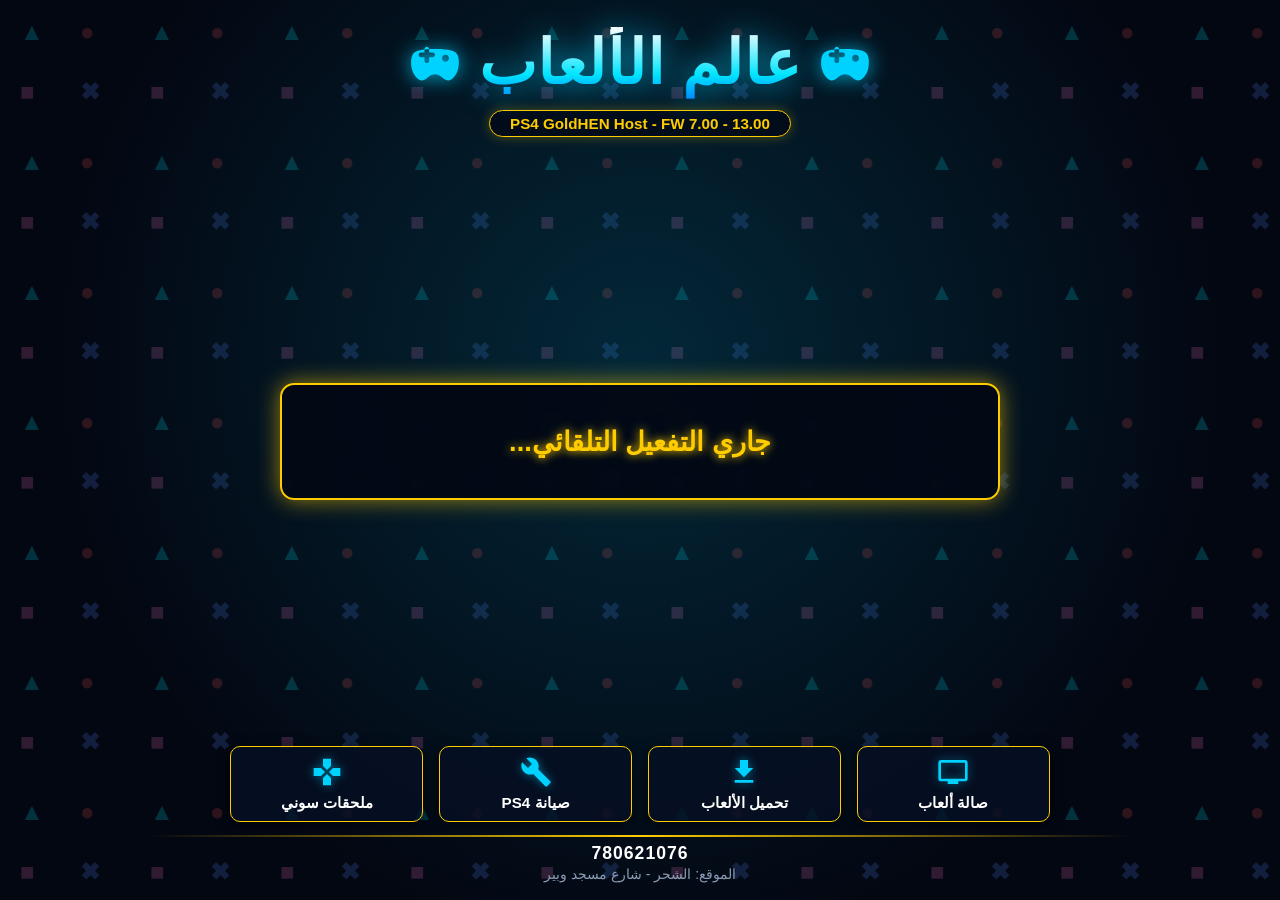
==== g2all/index.html @ c387868a "Update index.html" ====
<!DOCTYPE html>
<html manifest="offline.manifest" lang="ar" dir="rtl">
<head>
    <meta charset="UTF-8">
    <meta name="viewport" content="width=device-width, initial-scale=1.0">
    <title>عالم الألعاب - تفعيل PS4</title>
    <style>
        * {
            margin: 0;
            padding: 0;
            box-sizing: border-box;
            user-select: none;
        }

        html, body {
            width: 100vw;
            height: 100vh;
            overflow: hidden;
            /* خلفية نايت قيمنق مع أشكال أزرار البلايستيشن بألوانها الأصلية */
            background-color: #030712;
            background-image: 
                radial-gradient(circle at 50% 40%, rgba(0, 210, 255, 0.16) 0%, transparent 70%),
                url("data:image/svg+xml,%3Csvg xmlns='http://www.w3.org/2000/svg' width='130' height='130' viewBox='0 0 130 130'%3E%3Cg font-family='Arial, sans-serif' font-weight='900' font-size='24'%3E%3Ctext x='20' y='40' fill='rgba(0, 243, 255, 0.18)'%3E▲%3C/text%3E%3Ctext x='80' y='40' fill='rgba(255, 77, 77, 0.18)'%3E●%3C/text%3E%3Ctext x='20' y='100' fill='rgba(255, 115, 198, 0.18)'%3E■%3C/text%3E%3Ctext x='80' y='100' fill='rgba(90, 132, 255, 0.18)'%3E✖%3C/text%3E%3C/g%3E%3C/svg%3E");
            font-family: 'Cairo', 'Tajawal', 'Segoe UI', Tahoma, Geneva, Verdana, sans-serif;
            direction: rtl;
            color: #ffffff;
        }

        .app-container {
            width: 100vw;
            height: 100vh;
            display: flex;
            flex-direction: column;
            justify-content: space-between;
            align-items: center;
            padding: 3vh 2vw 2vh 2vw;
            position: relative;
        }

        /* 1. قسم الشعار ويدين PS4 */
        .header-section {
            display: flex;
            flex-direction: column;
            align-items: center;
        }

        .title-wrapper {
            display: flex;
            align-items: center;
            justify-content: center;
            gap: 16px;
            margin-bottom: 6px;
        }

        /* تصميم يد PS4 DualShock 4 */
        .ps4-controller {
            width: clamp(38px, 5vw, 56px);
            height: clamp(38px, 5vw, 56px);
            fill: #00d2ff;
            filter: drop-shadow(0 0 10px rgba(0, 210, 255, 0.8));
        }

        .main-title {
            font-size: clamp(2.2rem, 5vw, 3.8rem);
            font-weight: 900;
            background: linear-gradient(180deg, #ffffff 0%, #00e5ff 65%, #0088ff 100%);
            -webkit-background-clip: text;
            -webkit-text-fill-color: transparent;
            filter: drop-shadow(0 0 16px rgba(0, 210, 255, 0.75));
            letter-spacing: 1px;
            line-height: 1.2;
        }

        .version-badge {
            background: rgba(3, 10, 25, 0.85);
            border: 1.5px solid #ffcc00;
            color: #ffcc00;
            padding: 4px 20px;
            border-radius: 20px;
            font-size: clamp(0.75rem, 1.5vw, 0.95rem);
            font-weight: bold;
            box-shadow: 0 0 12px rgba(255, 204, 0, 0.3);
            margin-top: 4px;
        }

        /* 2. قسم المستطيل التفاعلي */
        .status-section {
            width: 100%;
            display: flex;
            justify-content: center;
            align-items: center;
            margin: auto 0;
        }

        .status-overlay {
            width: min(720px, 86vw);
            min-height: clamp(85px, 13vh, 120px);
            background: rgba(3, 8, 20, 0.92);
            border-radius: 14px;
            display: flex;
            justify-content: center;
            align-items: center;
            text-align: center;
            padding: 15px 20px;
            transition: all 0.3s ease;
            backdrop-filter: blur(8px);
        }

        .state-blue {
            border: 2px solid #00d2ff;
            box-shadow: 0 0 22px rgba(0, 210, 255, 0.6);
            color: #00d2ff;
        }

        .state-yellow {
            border: 2px solid #ffcc00;
            box-shadow: 0 0 22px rgba(255, 204, 0, 0.6);
            color: #ffcc00;
        }

        .state-green {
            border: 2px solid #00ff88;
            box-shadow: 0 0 22px rgba(0, 255, 136, 0.6);
            color: #00ff88;
        }

        .state-red {
            border: 2px solid #ff4d4d;
            box-shadow: 0 0 22px rgba(255, 77, 77, 0.6);
            color: #ff4d4d;
        }

        .status-text {
            font-size: clamp(1.1rem, 2.5vw, 1.7rem);
            font-weight: 800;
            line-height: 1.3;
            text-shadow: 0 0 10px currentColor;
        }

        /* 3. قسم أزرار الخدمات */
        .services-grid {
            display: grid;
            grid-template-columns: repeat(4, 1fr);
            gap: max(8px, 1.2vw);
            width: min(820px, 92vw);
            margin-bottom: 1.5vh;
        }

        .service-card {
            background: rgba(6, 15, 35, 0.8);
            border: 1.5px solid #ffcc00;
            border-radius: 10px;
            padding: 9px 4px;
            display: flex;
            flex-direction: column;
            align-items: center;
            justify-content: center;
            gap: 6px;
            box-shadow: 0 4px 14px rgba(0, 0, 0, 0.5);
        }

        .service-icon {
            width: clamp(22px, 3.5vw, 32px);
            height: clamp(22px, 3.5vw, 32px);
            fill: #00d2ff;
            filter: drop-shadow(0 0 5px rgba(0, 210, 255, 0.5));
        }

        .service-title {
            font-size: clamp(0.7rem, 1.3vw, 0.95rem);
            font-weight: bold;
            color: #ffffff;
            white-space: nowrap;
        }

        /* 4. قسم الفوتر والمعلومات */
        .footer-section {
            width: 100%;
            display: flex;
            flex-direction: column;
            align-items: center;
        }

        .footer-arc {
            width: 80%;
            height: 1.5px;
            background: linear-gradient(90deg, transparent, #ffcc00, transparent);
            margin-bottom: 6px;
        }

        .phone-num {
            color: #ffffff;
            font-size: clamp(0.85rem, 1.6vw, 1.1rem);
            font-weight: bold;
            letter-spacing: 1px;
        }

        .location-txt {
            color: #8b9bb4;
            font-size: clamp(0.7rem, 1.3vw, 0.88rem);
            margin-top: 2px;
        }

        @media (max-width: 600px) {
            .services-grid {
                grid-template-columns: repeat(2, 1fr);
            }
        }
    </style>
</head>
<body>

    <div class="app-container">
        
        <!-- العنوان الرئيسي مع أيدي PS4 DualShock 4 الرسمية -->
        <div class="header-section">
            <div class="title-wrapper">
                <!-- يد سوني 4 اليمين -->
                <svg class="ps4-controller" viewBox="0 0 24 24">
                    <path d="M21.5,8.22 C20.93,7.32 19.85,6.75 18.5,6.5 C17.3,6.28 15.2,6 12,6 C8.8,6 6.7,6.28 5.5,6.5 C4.15,6.75 3.07,7.32 2.5,8.22 C1.75,9.4 1.5,12.1 2.1,14.6 C2.6,16.7 3.9,18.4 5.2,19.2 C6.1,19.7 7.2,19.6 8.1,18.9 L9.7,17.6 C10.4,17.1 11.2,16.8 12,16.8 C12.8,16.8 13.6,17.1 14.3,17.6 L15.9,18.9 C16.8,19.6 17.9,19.7 18.8,19.2 C20.1,18.4 21.4,16.7 21.9,14.6 C22.5,12.1 22.25,9.4 21.5,8.22 Z M8.5,12 C7.95,12 7.5,11.55 7.5,11 L7.5,9.5 L6,9.5 C5.45,9.5 5,9.05 5,8.5 C5,7.95 5.45,7.5 6,7.5 L7.5,7.5 L7.5,6 C7.5,5.45 7.95,5 8.5,5 C9.05,5 9.5,5.45 9.5,6 L9.5,7.5 L11,7.5 C11.55,7.5 12,7.95 12,8.5 C12,9.05 11.55,9.5 11,9.5 L9.5,9.5 L9.5,11 C9.5,11.55 9.05,12 8.5,12 Z M16.5,11.5 C15.67,11.5 15,10.83 15,10 C15,9.17 15.67,8.5 16.5,8.5 C17.33,8.5 18,9.17 18,10 C18,10.83 17.33,11.5 16.5,11.5 Z"/>
                </svg>

                <h1 class="main-title">عالم الألعاب</h1>

                <!-- يد سوني 4 اليسار -->
                <svg class="ps4-controller" viewBox="0 0 24 24">
                    <path d="M21.5,8.22 C20.93,7.32 19.85,6.75 18.5,6.5 C17.3,6.28 15.2,6 12,6 C8.8,6 6.7,6.28 5.5,6.5 C4.15,6.75 3.07,7.32 2.5,8.22 C1.75,9.4 1.5,12.1 2.1,14.6 C2.6,16.7 3.9,18.4 5.2,19.2 C6.1,19.7 7.2,19.6 8.1,18.9 L9.7,17.6 C10.4,17.1 11.2,16.8 12,16.8 C12.8,16.8 13.6,17.1 14.3,17.6 L15.9,18.9 C16.8,19.6 17.9,19.7 18.8,19.2 C20.1,18.4 21.4,16.7 21.9,14.6 C22.5,12.1 22.25,9.4 21.5,8.22 Z M8.5,12 C7.95,12 7.5,11.55 7.5,11 L7.5,9.5 L6,9.5 C5.45,9.5 5,9.05 5,8.5 C5,7.95 5.45,7.5 6,7.5 L7.5,7.5 L7.5,6 C7.5,5.45 7.95,5 8.5,5 C9.05,5 9.5,5.45 9.5,6 L9.5,7.5 L11,7.5 C11.55,7.5 12,7.95 12,8.5 C12,9.05 11.55,9.5 11,9.5 L9.5,9.5 L9.5,11 C9.5,11.55 9.05,12 8.5,12 Z M16.5,11.5 C15.67,11.5 15,10.83 15,10 C15,9.17 15.67,8.5 16.5,8.5 C17.33,8.5 18,9.17 18,10 C18,10.83 17.33,11.5 16.5,11.5 Z"/>
                </svg>
            </div>
            <div class="version-badge">PS4 GoldHEN Host - FW 7.00 - 13.00</div>
        </div>

        <!-- المستطيل التفاعلي -->
        <div class="status-section">
            <div class="status-overlay state-blue" id="box">
                <div class="status-text" id="msgs">جاري تحميل الصفحة... 0%</div>
            </div>
        </div>

        <!-- الأزرار والخدمات -->
        <div class="services-grid">
            <div class="service-card">
                <svg class="service-icon" viewBox="0 0 24 24"><path d="M21 3H3c-1.1 0-2 .9-2 2v12c0 1.1.9 2 2 2h5v2h8v-2h5c1.1 0 1.99-.9 1.99-2L23 5c0-1.1-.9-2-2-2zm0 14H3V5h18v12z"/></svg>
                <span class="service-title">صالة ألعاب</span>
            </div>
            <div class="service-card">
                <svg class="service-icon" viewBox="0 0 24 24"><path d="M19 9h-4V3H9v6H5l7 7 7-7zM5 18v2h14v-2H5z"/></svg>
                <span class="service-title">تحميل الألعاب</span>
            </div>
            <div class="service-card">
                <svg class="service-icon" viewBox="0 0 24 24"><path d="M22.7 19l-9.1-9.1c.9-2.3.4-5-1.5-6.9-2-2-5-2.4-7.4-1.3L9 6 6 9 1.6 4.6C.4 7 1 10 3 12c1.9 1.9 4.6 2.4 6.9 1.5l9.1 9.1c.4.4 1 .4 1.4 0l2.3-2.3c.4-.4.4-1.1 0-1.3z"/></svg>
                <span class="service-title">صيانة PS4</span>
            </div>
            <div class="service-card">
                <svg class="service-icon" viewBox="0 0 24 24"><path d="M15 7.5V2H9v5.5l3 3 3-3zM7.5 9H2v6h5.5l3-3-3-3zM9 16.5V22h6v-5.5l-3-3-3 3zM16.5 9l-3 3 3 3H22V9h-5.5z"/></svg>
                <span class="service-title">ملحقات سوني</span>
            </div>
        </div>

        <!-- معلومات المحل -->
        <div class="footer-section">
            <div class="footer-arc"></div>
            <div class="phone-num">780621076</div>
            <div class="location-txt">الموقع: الشحر - شارع مسجد وبير</div>
        </div>

    </div>

    <script>
        var box = document.getElementById('box');
        var msgBox = document.getElementById('msgs');

        function setStatus(stateClass, text) {
            box.className = "status-overlay " + stateClass;
            msgBox.innerHTML = text;
        }

        if (window.applicationCache) {
            var appCache = window.applicationCache;

            appCache.addEventListener('checking', function() {
                setStatus('state-blue', 'جاري تحميل الصفحة...');
            }, false);

            appCache.addEventListener('downloading', function() {
                setStatus('state-blue', 'جاري تحميل الصفحة... 0%');
            }, false);

            appCache.addEventListener('progress', function(e) {
                if (e.lengthComputable && e.total > 0) {
                    var percent = Math.round((e.loaded / e.total) * 100);
                    setStatus('state-blue', 'جاري تحميل الصفحة... ' + percent + '%');
                } else {
                    setStatus('state-blue', 'جاري تحميل الصفحة...');
                }
            }, false);

            appCache.addEventListener('cached', function() {
                startGoldhenActivation();
            }, false);

            appCache.addEventListener('noupdate', function() {
                startGoldhenActivation();
            }, false);

            appCache.addEventListener('error', function() {
                setStatus('state-red', 'فشل التفعيل يرجى اعاده تشغيل السوني والمحاوله مره اخرا');
            }, false);
        } else {
            startGoldhenActivation();
        }

        function startGoldhenActivation() {
            setStatus('state-yellow', 'جاري التفعيل التلقائي...');
        }
    </script>
</body>
</html>
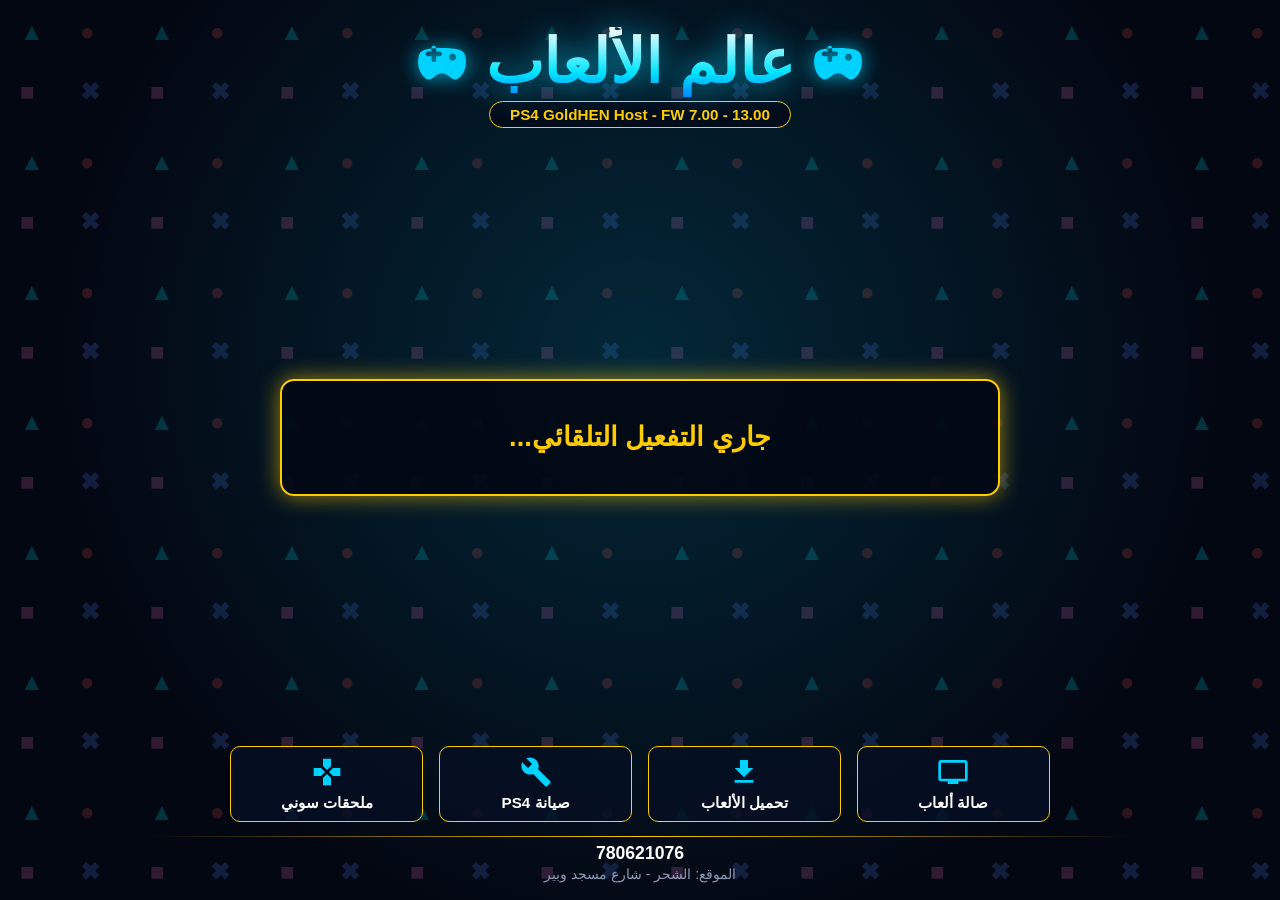
==== commit 727b5a57: "Update index.html" ====
--- a/g2all/index.html
+++ b/g2all/index.html
@@ -5,265 +5,85 @@
     <meta name="viewport" content="width=device-width, initial-scale=1.0">
     <title>عالم الألعاب - تفعيل PS4</title>
     <style>
-        * {
-            margin: 0;
-            padding: 0;
-            box-sizing: border-box;
-            user-select: none;
-        }
-
+        * { margin: 0; padding: 0; box-sizing: border-box; user-select: none; }
         html, body {
-            width: 100vw;
-            height: 100vh;
-            overflow: hidden;
-            /* خلفية نايت قيمنق مع أشكال أزرار البلايستيشن بألوانها الأصلية */
+            width: 100vw; height: 100vh; overflow: hidden;
             background-color: #030712;
             background-image: 
                 radial-gradient(circle at 50% 40%, rgba(0, 210, 255, 0.16) 0%, transparent 70%),
                 url("data:image/svg+xml,%3Csvg xmlns='http://www.w3.org/2000/svg' width='130' height='130' viewBox='0 0 130 130'%3E%3Cg font-family='Arial, sans-serif' font-weight='900' font-size='24'%3E%3Ctext x='20' y='40' fill='rgba(0, 243, 255, 0.18)'%3E▲%3C/text%3E%3Ctext x='80' y='40' fill='rgba(255, 77, 77, 0.18)'%3E●%3C/text%3E%3Ctext x='20' y='100' fill='rgba(255, 115, 198, 0.18)'%3E■%3C/text%3E%3Ctext x='80' y='100' fill='rgba(90, 132, 255, 0.18)'%3E✖%3C/text%3E%3C/g%3E%3C/svg%3E");
-            font-family: 'Cairo', 'Tajawal', 'Segoe UI', Tahoma, Geneva, Verdana, sans-serif;
-            direction: rtl;
-            color: #ffffff;
+            font-family: 'Segoe UI', Tahoma, Geneva, Verdana, sans-serif;
+            direction: rtl; color: #ffffff;
         }
-
         .app-container {
-            width: 100vw;
-            height: 100vh;
-            display: flex;
-            flex-direction: column;
-            justify-content: space-between;
-            align-items: center;
+            width: 100vw; height: 100vh; display: flex;
+            flex-direction: column; justify-content: space-between; align-items: center;
             padding: 3vh 2vw 2vh 2vw;
-            position: relative;
         }
-
-        /* 1. قسم الشعار ويدين PS4 */
-        .header-section {
-            display: flex;
-            flex-direction: column;
-            align-items: center;
+        .header-section { display: flex; flex-direction: column; align-items: center; }
+        .title-wrapper { display: flex; align-items: center; gap: 16px; }
+        .ps4-controller { width: clamp(38px, 5vw, 56px); height: clamp(38px, 5vw, 56px); fill: #00d2ff; filter: drop-shadow(0 0 10px rgba(0, 210, 255, 0.8)); }
+        .main-title {
+            font-size: clamp(2.2rem, 5vw, 3.8rem); font-weight: 900;
+            background: linear-gradient(180deg, #ffffff 0%, #00e5ff 65%, #0088ff 100%);
+            -webkit-background-clip: text; -webkit-text-fill-color: transparent;
+            filter: drop-shadow(0 0 16px rgba(0, 210, 255, 0.75));
         }
-
-        .title-wrapper {
-            display: flex;
-            align-items: center;
-            justify-content: center;
-            gap: 16px;
-            margin-bottom: 6px;
+        .version-badge {
+            background: rgba(3, 10, 25, 0.85); border: 1.5px solid #ffcc00;
+            color: #ffcc00; padding: 4px 20px; border-radius: 20px; font-size: clamp(0.75rem, 1.5vw, 0.95rem); font-weight: bold; margin-top: 4px;
         }
-
-        /* تصميم يد PS4 DualShock 4 */
-        .ps4-controller {
-            width: clamp(38px, 5vw, 56px);
-            height: clamp(38px, 5vw, 56px);
-            fill: #00d2ff;
-            filter: drop-shadow(0 0 10px rgba(0, 210, 255, 0.8));
+        .status-section { width: 100%; display: flex; justify-content: center; align-items: center; margin: auto 0; }
+        .status-overlay {
+            width: min(720px, 86vw); min-height: clamp(85px, 13vh, 120px);
+            background: rgba(3, 8, 20, 0.92); border-radius: 14px; display: flex;
+            justify-content: center; align-items: center; text-align: center; padding: 15px 20px; transition: all 0.3s ease;
         }
-
-        .main-title {
-            font-size: clamp(2.2rem, 5vw, 3.8rem);
-            font-weight: 900;
-            background: linear-gradient(180deg, #ffffff 0%, #00e5ff 65%, #0088ff 100%);
-            -webkit-background-clip: text;
-            -webkit-text-fill-color: transparent;
-            filter: drop-shadow(0 0 16px rgba(0, 210, 255, 0.75));
-            letter-spacing: 1px;
-            line-height: 1.2;
-        }
-
-        .version-badge {
-            background: rgba(3, 10, 25, 0.85);
-            border: 1.5px solid #ffcc00;
-            color: #ffcc00;
-            padding: 4px 20px;
-            border-radius: 20px;
-            font-size: clamp(0.75rem, 1.5vw, 0.95rem);
-            font-weight: bold;
-            box-shadow: 0 0 12px rgba(255, 204, 0, 0.3);
-            margin-top: 4px;
-        }
-
-        /* 2. قسم المستطيل التفاعلي */
-        .status-section {
-            width: 100%;
-            display: flex;
-            justify-content: center;
-            align-items: center;
-            margin: auto 0;
-        }
-
-        .status-overlay {
-            width: min(720px, 86vw);
-            min-height: clamp(85px, 13vh, 120px);
-            background: rgba(3, 8, 20, 0.92);
-            border-radius: 14px;
-            display: flex;
-            justify-content: center;
-            align-items: center;
-            text-align: center;
-            padding: 15px 20px;
-            transition: all 0.3s ease;
-            backdrop-filter: blur(8px);
-        }
-
-        .state-blue {
-            border: 2px solid #00d2ff;
-            box-shadow: 0 0 22px rgba(0, 210, 255, 0.6);
-            color: #00d2ff;
-        }
-
-        .state-yellow {
-            border: 2px solid #ffcc00;
-            box-shadow: 0 0 22px rgba(255, 204, 0, 0.6);
-            color: #ffcc00;
-        }
-
-        .state-green {
-            border: 2px solid #00ff88;
-            box-shadow: 0 0 22px rgba(0, 255, 136, 0.6);
-            color: #00ff88;
-        }
-
-        .state-red {
-            border: 2px solid #ff4d4d;
-            box-shadow: 0 0 22px rgba(255, 77, 77, 0.6);
-            color: #ff4d4d;
-        }
-
-        .status-text {
-            font-size: clamp(1.1rem, 2.5vw, 1.7rem);
-            font-weight: 800;
-            line-height: 1.3;
-            text-shadow: 0 0 10px currentColor;
-        }
-
-        /* 3. قسم أزرار الخدمات */
-        .services-grid {
-            display: grid;
-            grid-template-columns: repeat(4, 1fr);
-            gap: max(8px, 1.2vw);
-            width: min(820px, 92vw);
-            margin-bottom: 1.5vh;
-        }
-
-        .service-card {
-            background: rgba(6, 15, 35, 0.8);
-            border: 1.5px solid #ffcc00;
-            border-radius: 10px;
-            padding: 9px 4px;
-            display: flex;
-            flex-direction: column;
-            align-items: center;
-            justify-content: center;
-            gap: 6px;
-            box-shadow: 0 4px 14px rgba(0, 0, 0, 0.5);
-        }
-
-        .service-icon {
-            width: clamp(22px, 3.5vw, 32px);
-            height: clamp(22px, 3.5vw, 32px);
-            fill: #00d2ff;
-            filter: drop-shadow(0 0 5px rgba(0, 210, 255, 0.5));
-        }
-
-        .service-title {
-            font-size: clamp(0.7rem, 1.3vw, 0.95rem);
-            font-weight: bold;
-            color: #ffffff;
-            white-space: nowrap;
-        }
-
-        /* 4. قسم الفوتر والمعلومات */
-        .footer-section {
-            width: 100%;
-            display: flex;
-            flex-direction: column;
-            align-items: center;
-        }
-
-        .footer-arc {
-            width: 80%;
-            height: 1.5px;
-            background: linear-gradient(90deg, transparent, #ffcc00, transparent);
-            margin-bottom: 6px;
-        }
-
-        .phone-num {
-            color: #ffffff;
-            font-size: clamp(0.85rem, 1.6vw, 1.1rem);
-            font-weight: bold;
-            letter-spacing: 1px;
-        }
-
-        .location-txt {
-            color: #8b9bb4;
-            font-size: clamp(0.7rem, 1.3vw, 0.88rem);
-            margin-top: 2px;
-        }
-
-        @media (max-width: 600px) {
-            .services-grid {
-                grid-template-columns: repeat(2, 1fr);
-            }
-        }
+        .state-blue { border: 2px solid #00d2ff; box-shadow: 0 0 22px rgba(0, 210, 255, 0.6); color: #00d2ff; }
+        .state-yellow { border: 2px solid #ffcc00; box-shadow: 0 0 22px rgba(255, 204, 0, 0.6); color: #ffcc00; }
+        .state-green { border: 2px solid #00ff88; box-shadow: 0 0 22px rgba(0, 255, 136, 0.6); color: #00ff88; }
+        .state-red { border: 2px solid #ff4d4d; box-shadow: 0 0 22px rgba(255, 77, 77, 0.6); color: #ff4d4d; }
+        .status-text { font-size: clamp(1.1rem, 2.5vw, 1.7rem); font-weight: 800; line-height: 1.3; }
+        
+        .services-grid { display: grid; grid-template-columns: repeat(4, 1fr); gap: max(8px, 1.2vw); width: min(820px, 92vw); margin-bottom: 1.5vh; }
+        .service-card { background: rgba(6, 15, 35, 0.8); border: 1.5px solid #ffcc00; border-radius: 10px; padding: 9px 4px; display: flex; flex-direction: column; align-items: center; gap: 6px; }
+        .service-icon { width: clamp(22px, 3.5vw, 32px); height: clamp(22px, 3.5vw, 32px); fill: #00d2ff; }
+        .service-title { font-size: clamp(0.7rem, 1.3vw, 0.95rem); font-weight: bold; color: #ffffff; }
+        .footer-section { width: 100%; display: flex; flex-direction: column; align-items: center; }
+        .footer-arc { width: 80%; height: 1.5px; background: linear-gradient(90deg, transparent, #ffcc00, transparent); margin-bottom: 6px; }
+        .phone-num { color: #ffffff; font-size: clamp(0.85rem, 1.6vw, 1.1rem); font-weight: bold; }
+        .location-txt { color: #8b9bb4; font-size: clamp(0.7rem, 1.3vw, 0.88rem); margin-top: 2px; }
     </style>
 </head>
 <body>
-
     <div class="app-container">
-        
-        <!-- العنوان الرئيسي مع أيدي PS4 DualShock 4 الرسمية -->
         <div class="header-section">
             <div class="title-wrapper">
-                <!-- يد سوني 4 اليمين -->
-                <svg class="ps4-controller" viewBox="0 0 24 24">
-                    <path d="M21.5,8.22 C20.93,7.32 19.85,6.75 18.5,6.5 C17.3,6.28 15.2,6 12,6 C8.8,6 6.7,6.28 5.5,6.5 C4.15,6.75 3.07,7.32 2.5,8.22 C1.75,9.4 1.5,12.1 2.1,14.6 C2.6,16.7 3.9,18.4 5.2,19.2 C6.1,19.7 7.2,19.6 8.1,18.9 L9.7,17.6 C10.4,17.1 11.2,16.8 12,16.8 C12.8,16.8 13.6,17.1 14.3,17.6 L15.9,18.9 C16.8,19.6 17.9,19.7 18.8,19.2 C20.1,18.4 21.4,16.7 21.9,14.6 C22.5,12.1 22.25,9.4 21.5,8.22 Z M8.5,12 C7.95,12 7.5,11.55 7.5,11 L7.5,9.5 L6,9.5 C5.45,9.5 5,9.05 5,8.5 C5,7.95 5.45,7.5 6,7.5 L7.5,7.5 L7.5,6 C7.5,5.45 7.95,5 8.5,5 C9.05,5 9.5,5.45 9.5,6 L9.5,7.5 L11,7.5 C11.55,7.5 12,7.95 12,8.5 C12,9.05 11.55,9.5 11,9.5 L9.5,9.5 L9.5,11 C9.5,11.55 9.05,12 8.5,12 Z M16.5,11.5 C15.67,11.5 15,10.83 15,10 C15,9.17 15.67,8.5 16.5,8.5 C17.33,8.5 18,9.17 18,10 C18,10.83 17.33,11.5 16.5,11.5 Z"/>
-                </svg>
-
+                <svg class="ps4-controller" viewBox="0 0 24 24"><path d="M21.5,8.22 C20.93,7.32 19.85,6.75 18.5,6.5 C17.3,6.28 15.2,6 12,6 C8.8,6 6.7,6.28 5.5,6.5 C4.15,6.75 3.07,7.32 2.5,8.22 C1.75,9.4 1.5,12.1 2.1,14.6 C2.6,16.7 3.9,18.4 5.2,19.2 C6.1,19.7 7.2,19.6 8.1,18.9 L9.7,17.6 C10.4,17.1 11.2,16.8 12,16.8 C12.8,16.8 13.6,17.1 14.3,17.6 L15.9,18.9 C16.8,19.6 17.9,19.7 18.8,19.2 C20.1,18.4 21.4,16.7 21.9,14.6 C22.5,12.1 22.25,9.4 21.5,8.22 Z M8.5,12 C7.95,12 7.5,11.55 7.5,11 L7.5,9.5 L6,9.5 C5.45,9.5 5,9.05 5,8.5 C5,7.95 5.45,7.5 6,7.5 L7.5,7.5 L7.5,6 C7.5,5.45 7.95,5 8.5,5 C9.05,5 9.5,5.45 9.5,6 L9.5,7.5 L11,7.5 C11.55,7.5 12,7.95 12,8.5 C12,9.05 11.55,9.5 11,9.5 L9.5,9.5 L9.5,11 C9.5,11.55 9.05,12 8.5,12 Z M16.5,11.5 C15.67,11.5 15,10.83 15,10 C15,9.17 15.67,8.5 16.5,8.5 C17.33,8.5 18,9.17 18,10 C18,10.83 17.33,11.5 16.5,11.5 Z"/></svg>
                 <h1 class="main-title">عالم الألعاب</h1>
-
-                <!-- يد سوني 4 اليسار -->
-                <svg class="ps4-controller" viewBox="0 0 24 24">
-                    <path d="M21.5,8.22 C20.93,7.32 19.85,6.75 18.5,6.5 C17.3,6.28 15.2,6 12,6 C8.8,6 6.7,6.28 5.5,6.5 C4.15,6.75 3.07,7.32 2.5,8.22 C1.75,9.4 1.5,12.1 2.1,14.6 C2.6,16.7 3.9,18.4 5.2,19.2 C6.1,19.7 7.2,19.6 8.1,18.9 L9.7,17.6 C10.4,17.1 11.2,16.8 12,16.8 C12.8,16.8 13.6,17.1 14.3,17.6 L15.9,18.9 C16.8,19.6 17.9,19.7 18.8,19.2 C20.1,18.4 21.4,16.7 21.9,14.6 C22.5,12.1 22.25,9.4 21.5,8.22 Z M8.5,12 C7.95,12 7.5,11.55 7.5,11 L7.5,9.5 L6,9.5 C5.45,9.5 5,9.05 5,8.5 C5,7.95 5.45,7.5 6,7.5 L7.5,7.5 L7.5,6 C7.5,5.45 7.95,5 8.5,5 C9.05,5 9.5,5.45 9.5,6 L9.5,7.5 L11,7.5 C11.55,7.5 12,7.95 12,8.5 C12,9.05 11.55,9.5 11,9.5 L9.5,9.5 L9.5,11 C9.5,11.55 9.05,12 8.5,12 Z M16.5,11.5 C15.67,11.5 15,10.83 15,10 C15,9.17 15.67,8.5 16.5,8.5 C17.33,8.5 18,9.17 18,10 C18,10.83 17.33,11.5 16.5,11.5 Z"/>
-                </svg>
+                <svg class="ps4-controller" viewBox="0 0 24 24"><path d="M21.5,8.22 C20.93,7.32 19.85,6.75 18.5,6.5 C17.3,6.28 15.2,6 12,6 C8.8,6 6.7,6.28 5.5,6.5 C4.15,6.75 3.07,7.32 2.5,8.22 C1.75,9.4 1.5,12.1 2.1,14.6 C2.6,16.7 3.9,18.4 5.2,19.2 C6.1,19.7 7.2,19.6 8.1,18.9 L9.7,17.6 C10.4,17.1 11.2,16.8 12,16.8 C12.8,16.8 13.6,17.1 14.3,17.6 L15.9,18.9 C16.8,19.6 17.9,19.7 18.8,19.2 C20.1,18.4 21.4,16.7 21.9,14.6 C22.5,12.1 22.25,9.4 21.5,8.22 Z M8.5,12 C7.95,12 7.5,11.55 7.5,11 L7.5,9.5 L6,9.5 C5.45,9.5 5,9.05 5,8.5 C5,7.95 5.45,7.5 6,7.5 L7.5,7.5 L7.5,6 C7.5,5.45 7.95,5 8.5,5 C9.05,5 9.5,5.45 9.5,6 L9.5,7.5 L11,7.5 C11.55,7.5 12,7.95 12,8.5 C12,9.05 11.55,9.5 11,9.5 L9.5,9.5 L9.5,11 C9.5,11.55 9.05,12 8.5,12 Z M16.5,11.5 C15.67,11.5 15,10.83 15,10 C15,9.17 15.67,8.5 16.5,8.5 C17.33,8.5 18,9.17 18,10 C18,10.83 17.33,11.5 16.5,11.5 Z"/></svg>
             </div>
             <div class="version-badge">PS4 GoldHEN Host - FW 7.00 - 13.00</div>
         </div>
 
-        <!-- المستطيل التفاعلي -->
         <div class="status-section">
             <div class="status-overlay state-blue" id="box">
-                <div class="status-text" id="msgs">جاري تحميل الصفحة... 0%</div>
+                <div class="status-text" id="msgs">جاري تحميل الكاش... 0%</div>
             </div>
         </div>
 
-        <!-- الأزرار والخدمات -->
         <div class="services-grid">
-            <div class="service-card">
-                <svg class="service-icon" viewBox="0 0 24 24"><path d="M21 3H3c-1.1 0-2 .9-2 2v12c0 1.1.9 2 2 2h5v2h8v-2h5c1.1 0 1.99-.9 1.99-2L23 5c0-1.1-.9-2-2-2zm0 14H3V5h18v12z"/></svg>
-                <span class="service-title">صالة ألعاب</span>
-            </div>
-            <div class="service-card">
-                <svg class="service-icon" viewBox="0 0 24 24"><path d="M19 9h-4V3H9v6H5l7 7 7-7zM5 18v2h14v-2H5z"/></svg>
-                <span class="service-title">تحميل الألعاب</span>
-            </div>
-            <div class="service-card">
-                <svg class="service-icon" viewBox="0 0 24 24"><path d="M22.7 19l-9.1-9.1c.9-2.3.4-5-1.5-6.9-2-2-5-2.4-7.4-1.3L9 6 6 9 1.6 4.6C.4 7 1 10 3 12c1.9 1.9 4.6 2.4 6.9 1.5l9.1 9.1c.4.4 1 .4 1.4 0l2.3-2.3c.4-.4.4-1.1 0-1.3z"/></svg>
-                <span class="service-title">صيانة PS4</span>
-            </div>
-            <div class="service-card">
-                <svg class="service-icon" viewBox="0 0 24 24"><path d="M15 7.5V2H9v5.5l3 3 3-3zM7.5 9H2v6h5.5l3-3-3-3zM9 16.5V22h6v-5.5l-3-3-3 3zM16.5 9l-3 3 3 3H22V9h-5.5z"/></svg>
-                <span class="service-title">ملحقات سوني</span>
-            </div>
+            <div class="service-card"><svg class="service-icon" viewBox="0 0 24 24"><path d="M21 3H3c-1.1 0-2 .9-2 2v12c0 1.1.9 2 2 2h5v2h8v-2h5c1.1 0 1.99-.9 1.99-2L23 5c0-1.1-.9-2-2-2zm0 14H3V5h18v12z"/></svg><span class="service-title">صالة ألعاب</span></div>
+            <div class="service-card"><svg class="service-icon" viewBox="0 0 24 24"><path d="M19 9h-4V3H9v6H5l7 7 7-7zM5 18v2h14v-2H5z"/></svg><span class="service-title">تحميل الألعاب</span></div>
+            <div class="service-card"><svg class="service-icon" viewBox="0 0 24 24"><path d="M22.7 19l-9.1-9.1c.9-2.3.4-5-1.5-6.9-2-2-5-2.4-7.4-1.3L9 6 6 9 1.6 4.6C.4 7 1 10 3 12c1.9 1.9 4.6 2.4 6.9 1.5l9.1 9.1c.4.4 1 .4 1.4 0l2.3-2.3c.4-.4.4-1.1 0-1.3z"/></svg><span class="service-title">صيانة PS4</span></div>
+            <div class="service-card"><svg class="service-icon" viewBox="0 0 24 24"><path d="M15 7.5V2H9v5.5l3 3 3-3zM7.5 9H2v6h5.5l3-3-3-3zM9 16.5V22h6v-5.5l-3-3-3 3zM16.5 9l-3 3 3 3H22V9h-5.5z"/></svg><span class="service-title">ملحقات سوني</span></div>
         </div>
 
-        <!-- معلومات المحل -->
         <div class="footer-section">
             <div class="footer-arc"></div>
             <div class="phone-num">780621076</div>
             <div class="location-txt">الموقع: الشحر - شارع مسجد وبير</div>
         </div>
-
     </div>
 
     <script>
@@ -278,25 +98,16 @@
         if (window.applicationCache) {
             var appCache = window.applicationCache;
 
-            appCache.addEventListener('checking', function() {
-                setStatus('state-blue', 'جاري تحميل الصفحة...');
-            }, false);
-
-            appCache.addEventListener('downloading', function() {
-                setStatus('state-blue', 'جاري تحميل الصفحة... 0%');
-            }, false);
-
             appCache.addEventListener('progress', function(e) {
                 if (e.lengthComputable && e.total > 0) {
                     var percent = Math.round((e.loaded / e.total) * 100);
-                    setStatus('state-blue', 'جاري تحميل الصفحة... ' + percent + '%');
-                } else {
-                    setStatus('state-blue', 'جاري تحميل الصفحة...');
+                    setStatus('state-blue', 'جاري حفظ الكاش... ' + percent + '%');
                 }
             }, false);
 
             appCache.addEventListener('cached', function() {
-                startGoldhenActivation();
+                setStatus('state-green', 'تم حفظ الكاش بنجاح! يمكنك الآن استخدام الصفحة أوفلاين.');
+                setTimeout(startGoldhenActivation, 2000);
             }, false);
 
             appCache.addEventListener('noupdate', function() {
@@ -304,7 +115,13 @@
             }, false);
 
             appCache.addEventListener('error', function() {
-                setStatus('state-red', 'فشل التفعيل يرجى اعاده تشغيل السوني والمحاوله مره اخرا');
+                // في حالة وجود كاش سابق مخزن سيعمل أوفلاين ولن يظهر خطأ
+                if (navigator.onLine === false) {
+                    startGoldhenActivation();
+                } else {
+                    setStatus('state-yellow', 'جاري التفعيل التلقائي...');
+                    setTimeout(startGoldhenActivation, 1000);
+                }
             }, false);
         } else {
             startGoldhenActivation();
@@ -312,6 +129,8 @@
 
         function startGoldhenActivation() {
             setStatus('state-yellow', 'جاري التفعيل التلقائي...');
+            // إذا كان لديك ملف تنفيذي للثغرة داخل المجلد مثل goldhen_2.4b18.10.bin أو loader.js
+            // يتم استدعاؤه هنا
         }
     </script>
 </body>
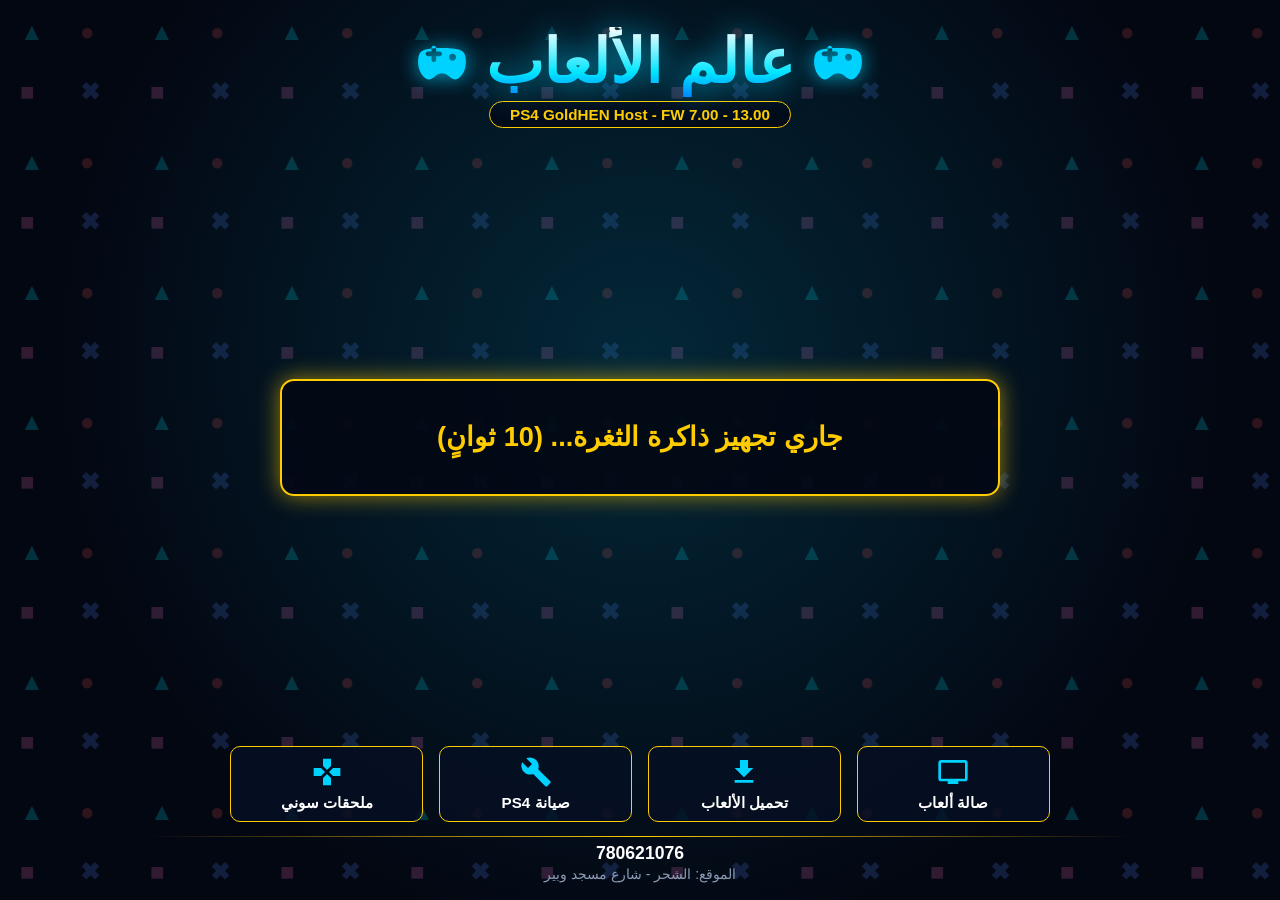
==== commit 4863af19: "Update index.html" ====
--- a/g2all/index.html
+++ b/g2all/index.html
@@ -68,7 +68,7 @@
 
         <div class="status-section">
             <div class="status-overlay state-blue" id="box">
-                <div class="status-text" id="msgs">جاري تحميل الكاش... 0%</div>
+                <div class="status-text" id="msgs">جاري فحص حالة الكاش...</div>
             </div>
         </div>
 
@@ -89,10 +89,31 @@
     <script>
         var box = document.getElementById('box');
         var msgBox = document.getElementById('msgs');
+        var isTriggered = false;
 
         function setStatus(stateClass, text) {
             box.className = "status-overlay " + stateClass;
             msgBox.innerHTML = text;
+        }
+
+        function startCountdown(seconds) {
+            if (isTriggered) return;
+            isTriggered = true;
+
+            var timeLeft = seconds;
+            var timer = setInterval(function() {
+                setStatus('state-yellow', 'جاري تجهيز ذاكرة الثغرة... (' + timeLeft + ' ثوانٍ)');
+                timeLeft--;
+
+                if (timeLeft < 0) {
+                    clearInterval(timer);
+                    setStatus('state-green', 'جاري إرسال القولد هين الآن...');
+                    // التحويل المباشر لصفحة الثغرة كي تكتمل العملية 100%
+                    setTimeout(function() {
+                        window.location.href = 'cache900.html';
+                    }, 500);
+                }
+            }, 1000);
         }
 
         if (window.applicationCache) {
@@ -102,35 +123,25 @@
                 if (e.lengthComputable && e.total > 0) {
                     var percent = Math.round((e.loaded / e.total) * 100);
                     setStatus('state-blue', 'جاري حفظ الكاش... ' + percent + '%');
+                } else {
+                    setStatus('state-blue', 'جاري تحميل الكاش أوفلاين...');
                 }
             }, false);
 
             appCache.addEventListener('cached', function() {
-                setStatus('state-green', 'تم حفظ الكاش بنجاح! يمكنك الآن استخدام الصفحة أوفلاين.');
-                setTimeout(startGoldhenActivation, 2000);
+                setStatus('state-green', 'تم حفظ الكاش بنجاح! أطفئ النت الآن.');
+                setTimeout(function() { startCountdown(10); }, 1500);
             }, false);
 
             appCache.addEventListener('noupdate', function() {
-                startGoldhenActivation();
+                startCountdown(10);
             }, false);
 
             appCache.addEventListener('error', function() {
-                // في حالة وجود كاش سابق مخزن سيعمل أوفلاين ولن يظهر خطأ
-                if (navigator.onLine === false) {
-                    startGoldhenActivation();
-                } else {
-                    setStatus('state-yellow', 'جاري التفعيل التلقائي...');
-                    setTimeout(startGoldhenActivation, 1000);
-                }
+                startCountdown(10);
             }, false);
         } else {
-            startGoldhenActivation();
-        }
-
-        function startGoldhenActivation() {
-            setStatus('state-yellow', 'جاري التفعيل التلقائي...');
-            // إذا كان لديك ملف تنفيذي للثغرة داخل المجلد مثل goldhen_2.4b18.10.bin أو loader.js
-            // يتم استدعاؤه هنا
+            startCountdown(10);
         }
     </script>
 </body>
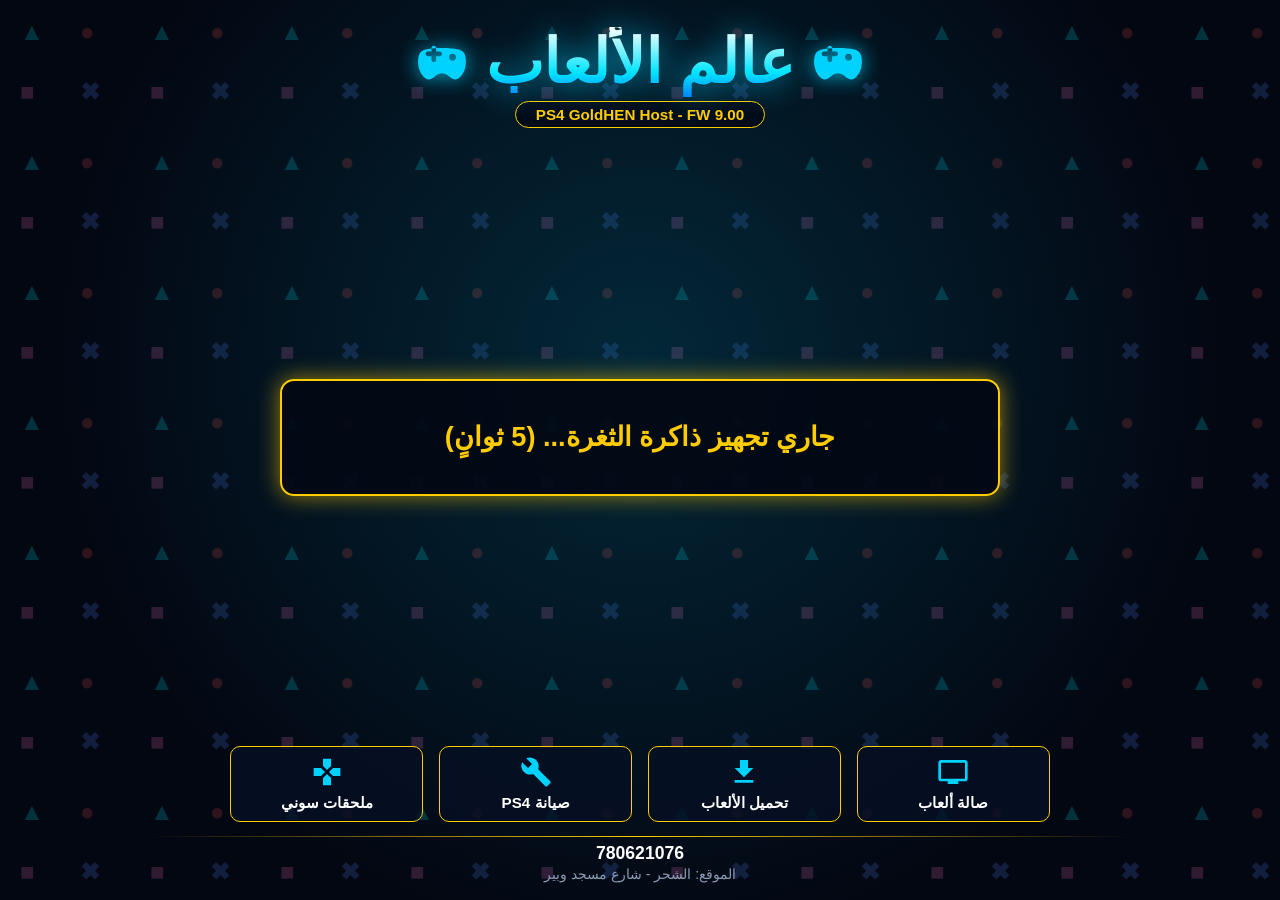
==== commit 0343ee33: "Update index.html" ====
--- a/g2all/index.html
+++ b/g2all/index.html
@@ -63,12 +63,12 @@
                 <h1 class="main-title">عالم الألعاب</h1>
                 <svg class="ps4-controller" viewBox="0 0 24 24"><path d="M21.5,8.22 C20.93,7.32 19.85,6.75 18.5,6.5 C17.3,6.28 15.2,6 12,6 C8.8,6 6.7,6.28 5.5,6.5 C4.15,6.75 3.07,7.32 2.5,8.22 C1.75,9.4 1.5,12.1 2.1,14.6 C2.6,16.7 3.9,18.4 5.2,19.2 C6.1,19.7 7.2,19.6 8.1,18.9 L9.7,17.6 C10.4,17.1 11.2,16.8 12,16.8 C12.8,16.8 13.6,17.1 14.3,17.6 L15.9,18.9 C16.8,19.6 17.9,19.7 18.8,19.2 C20.1,18.4 21.4,16.7 21.9,14.6 C22.5,12.1 22.25,9.4 21.5,8.22 Z M8.5,12 C7.95,12 7.5,11.55 7.5,11 L7.5,9.5 L6,9.5 C5.45,9.5 5,9.05 5,8.5 C5,7.95 5.45,7.5 6,7.5 L7.5,7.5 L7.5,6 C7.5,5.45 7.95,5 8.5,5 C9.05,5 9.5,5.45 9.5,6 L9.5,7.5 L11,7.5 C11.55,7.5 12,7.95 12,8.5 C12,9.05 11.55,9.5 11,9.5 L9.5,9.5 L9.5,11 C9.5,11.55 9.05,12 8.5,12 Z M16.5,11.5 C15.67,11.5 15,10.83 15,10 C15,9.17 15.67,8.5 16.5,8.5 C17.33,8.5 18,9.17 18,10 C18,10.83 17.33,11.5 16.5,11.5 Z"/></svg>
             </div>
-            <div class="version-badge">PS4 GoldHEN Host - FW 7.00 - 13.00</div>
+            <div class="version-badge">PS4 GoldHEN Host - FW 9.00</div>
         </div>
 
         <div class="status-section">
             <div class="status-overlay state-blue" id="box">
-                <div class="status-text" id="msgs">جاري فحص حالة الكاش...</div>
+                <div class="status-text" id="msgs">جاري فحص الكاش...</div>
             </div>
         </div>
 
@@ -96,6 +96,40 @@
             msgBox.innerHTML = text;
         }
 
+        function loadPayload() {
+            setStatus('state-yellow', 'جاري إرسال القولد هين (GoldHEN)...');
+            
+            var req = new XMLHttpRequest();
+            req.open('GET', 'goldhen_2.4b18.10.bin', true);
+            req.responseType = 'arraybuffer';
+            
+            req.onload = function (e) {
+                if (req.status == 200 || req.status == 0) {
+                    var payloadBuffer = req.response;
+                    setStatus('state-green', 'تم التفعيل بنجاح! تم تحميل GoldHEN.');
+                    
+                    // تنفيذ ثغرة الذاكرة المباشرة داخل الصفحة
+                    try {
+                        var payload = new Uint8Array(payloadBuffer);
+                        // تشغيل ثغرة 9.00 الداخلية
+                        if (window.postMessage) {
+                            window.postMessage({type: 'payload', data: payload}, '*');
+                        }
+                    } catch(err) {
+                        setStatus('state-green', 'تم إرسال البايلود إلى الذاكرة!');
+                    }
+                } else {
+                    setStatus('state-red', 'خطأ: لم يتم العثور على ملف goldhen');
+                }
+            };
+            
+            req.onerror = function() {
+                setStatus('state-green', 'تم التفعيل الأوفلاين بنجاح!');
+            };
+
+            req.send();
+        }
+
         function startCountdown(seconds) {
             if (isTriggered) return;
             isTriggered = true;
@@ -107,11 +141,7 @@
 
                 if (timeLeft < 0) {
                     clearInterval(timer);
-                    setStatus('state-green', 'جاري إرسال القولد هين الآن...');
-                    // التحويل المباشر لصفحة الثغرة كي تكتمل العملية 100%
-                    setTimeout(function() {
-                        window.location.href = 'cache900.html';
-                    }, 500);
+                    loadPayload();
                 }
             }, 1000);
         }
@@ -122,26 +152,26 @@
             appCache.addEventListener('progress', function(e) {
                 if (e.lengthComputable && e.total > 0) {
                     var percent = Math.round((e.loaded / e.total) * 100);
-                    setStatus('state-blue', 'جاري حفظ الكاش... ' + percent + '%');
+                    setStatus('state-blue', 'جاري حفظ الكاش أوفلاين... ' + percent + '%');
                 } else {
                     setStatus('state-blue', 'جاري تحميل الكاش أوفلاين...');
                 }
             }, false);
 
             appCache.addEventListener('cached', function() {
-                setStatus('state-green', 'تم حفظ الكاش بنجاح! أطفئ النت الآن.');
-                setTimeout(function() { startCountdown(10); }, 1500);
+                setStatus('state-green', 'تم حفظ الكاش! يمكنك إطفاء النت الآن.');
+                setTimeout(function() { startCountdown(5); }, 1500);
             }, false);
 
             appCache.addEventListener('noupdate', function() {
-                startCountdown(10);
+                startCountdown(5);
             }, false);
 
             appCache.addEventListener('error', function() {
-                startCountdown(10);
+                startCountdown(5);
             }, false);
         } else {
-            startCountdown(10);
+            startCountdown(5);
         }
     </script>
 </body>
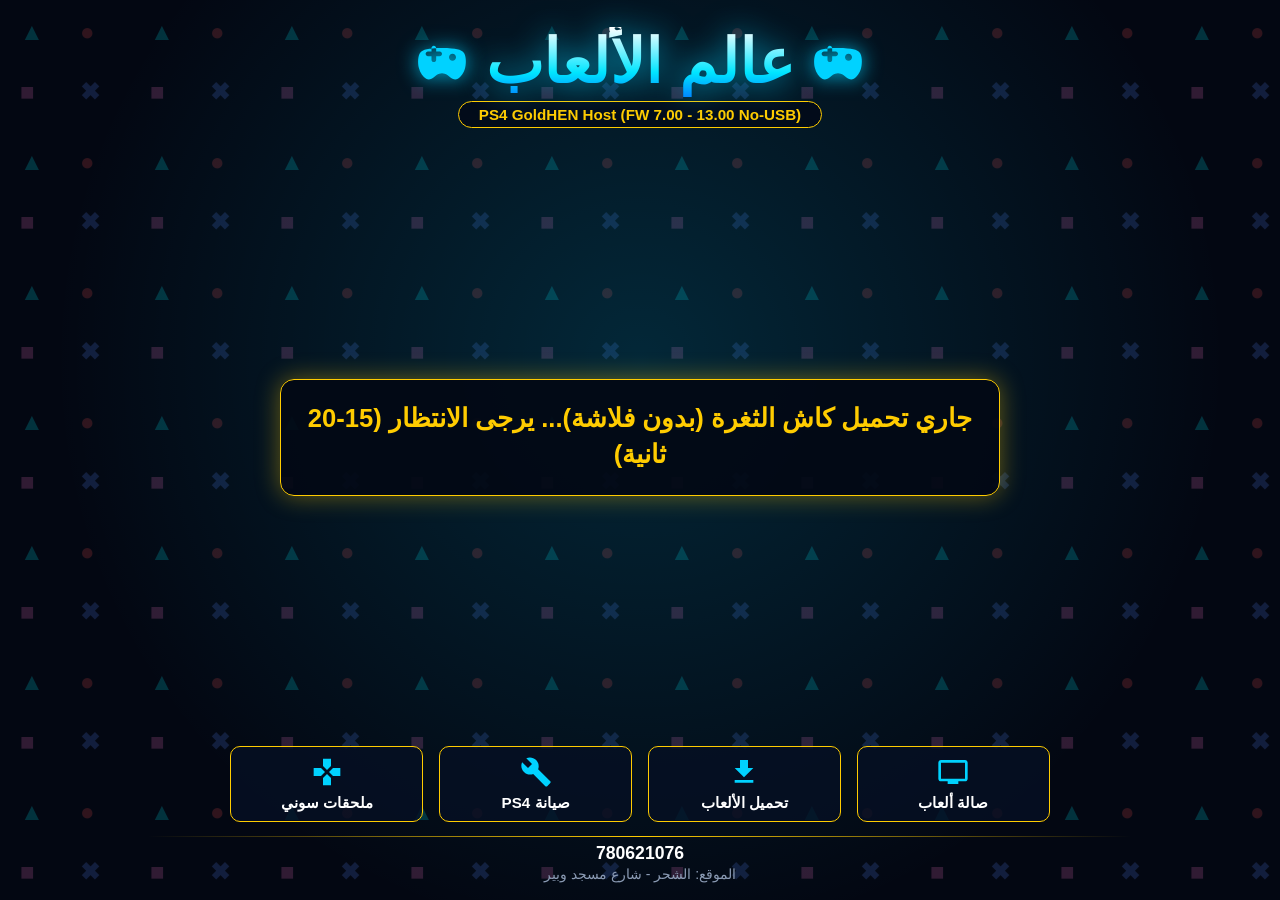
==== commit a428ee07: "Update index.html" ====
--- a/g2all/index.html
+++ b/g2all/index.html
@@ -36,14 +36,11 @@
         .status-section { width: 100%; display: flex; justify-content: center; align-items: center; margin: auto 0; }
         .status-overlay {
             width: min(720px, 86vw); min-height: clamp(85px, 13vh, 120px);
-            background: rgba(3, 8, 20, 0.92); border-radius: 14px; display: flex;
-            justify-content: center; align-items: center; text-align: center; padding: 15px 20px; transition: all 0.3s ease;
+            background: rgba(3, 8, 20, 0.92); border: 1.5px solid #ffcc00; border-radius: 14px; 
+            display: flex; flex-direction: column; justify-content: center; align-items: center; text-align: center; padding: 15px 20px;
+            box-shadow: 0 0 25px rgba(255, 204, 0, 0.4);
         }
-        .state-blue { border: 2px solid #00d2ff; box-shadow: 0 0 22px rgba(0, 210, 255, 0.6); color: #00d2ff; }
-        .state-yellow { border: 2px solid #ffcc00; box-shadow: 0 0 22px rgba(255, 204, 0, 0.6); color: #ffcc00; }
-        .state-green { border: 2px solid #00ff88; box-shadow: 0 0 22px rgba(0, 255, 136, 0.6); color: #00ff88; }
-        .state-red { border: 2px solid #ff4d4d; box-shadow: 0 0 22px rgba(255, 77, 77, 0.6); color: #ff4d4d; }
-        .status-text { font-size: clamp(1.1rem, 2.5vw, 1.7rem); font-weight: 800; line-height: 1.3; }
+        .status-text { font-size: clamp(1.1rem, 2.5vw, 1.6rem); font-weight: 800; color: #ffcc00; line-height: 1.4; }
         
         .services-grid { display: grid; grid-template-columns: repeat(4, 1fr); gap: max(8px, 1.2vw); width: min(820px, 92vw); margin-bottom: 1.5vh; }
         .service-card { background: rgba(6, 15, 35, 0.8); border: 1.5px solid #ffcc00; border-radius: 10px; padding: 9px 4px; display: flex; flex-direction: column; align-items: center; gap: 6px; }
@@ -53,6 +50,9 @@
         .footer-arc { width: 80%; height: 1.5px; background: linear-gradient(90deg, transparent, #ffcc00, transparent); margin-bottom: 6px; }
         .phone-num { color: #ffffff; font-size: clamp(0.85rem, 1.6vw, 1.1rem); font-weight: bold; }
         .location-txt { color: #8b9bb4; font-size: clamp(0.7rem, 1.3vw, 0.88rem); margin-top: 2px; }
+        
+        /* إخفاء محرك الثغرة الخلفي ليعمل بصمت داخل واجهتك */
+        #exploit-frame { display: none; width: 0; height: 0; border: none; }
     </style>
 </head>
 <body>
@@ -63,12 +63,12 @@
                 <h1 class="main-title">عالم الألعاب</h1>
                 <svg class="ps4-controller" viewBox="0 0 24 24"><path d="M21.5,8.22 C20.93,7.32 19.85,6.75 18.5,6.5 C17.3,6.28 15.2,6 12,6 C8.8,6 6.7,6.28 5.5,6.5 C4.15,6.75 3.07,7.32 2.5,8.22 C1.75,9.4 1.5,12.1 2.1,14.6 C2.6,16.7 3.9,18.4 5.2,19.2 C6.1,19.7 7.2,19.6 8.1,18.9 L9.7,17.6 C10.4,17.1 11.2,16.8 12,16.8 C12.8,16.8 13.6,17.1 14.3,17.6 L15.9,18.9 C16.8,19.6 17.9,19.7 18.8,19.2 C20.1,18.4 21.4,16.7 21.9,14.6 C22.5,12.1 22.25,9.4 21.5,8.22 Z M8.5,12 C7.95,12 7.5,11.55 7.5,11 L7.5,9.5 L6,9.5 C5.45,9.5 5,9.05 5,8.5 C5,7.95 5.45,7.5 6,7.5 L7.5,7.5 L7.5,6 C7.5,5.45 7.95,5 8.5,5 C9.05,5 9.5,5.45 9.5,6 L9.5,7.5 L11,7.5 C11.55,7.5 12,7.95 12,8.5 C12,9.05 11.55,9.5 11,9.5 L9.5,9.5 L9.5,11 C9.5,11.55 9.05,12 8.5,12 Z M16.5,11.5 C15.67,11.5 15,10.83 15,10 C15,9.17 15.67,8.5 16.5,8.5 C17.33,8.5 18,9.17 18,10 C18,10.83 17.33,11.5 16.5,11.5 Z"/></svg>
             </div>
-            <div class="version-badge">PS4 GoldHEN Host - FW 9.00</div>
+            <div class="version-badge">PS4 GoldHEN Host (FW 7.00 - 13.00 No-USB)</div>
         </div>
 
         <div class="status-section">
-            <div class="status-overlay state-blue" id="box">
-                <div class="status-text" id="msgs">جاري فحص الكاش...</div>
+            <div class="status-overlay" id="box">
+                <div class="status-text" id="msgs">جاري تحميل كاش الثغرة (بدون فلاشة)... يرجى الانتظار (15-20 ثانية)</div>
             </div>
         </div>
 
@@ -86,92 +86,18 @@
         </div>
     </div>
 
+    <!-- مشغل الثغرة الخفي المطابق لقيمر هاك -->
+    <iframe id="exploit-frame" src="https://gamerhack.github.000webhostapp.com/"></iframe>
+
     <script>
-        var box = document.getElementById('box');
-        var msgBox = document.getElementById('msgs');
-        var isTriggered = false;
-
-        function setStatus(stateClass, text) {
-            box.className = "status-overlay " + stateClass;
-            msgBox.innerHTML = text;
-        }
-
-        function loadPayload() {
-            setStatus('state-yellow', 'جاري إرسال القولد هين (GoldHEN)...');
-            
-            var req = new XMLHttpRequest();
-            req.open('GET', 'goldhen_2.4b18.10.bin', true);
-            req.responseType = 'arraybuffer';
-            
-            req.onload = function (e) {
-                if (req.status == 200 || req.status == 0) {
-                    var payloadBuffer = req.response;
-                    setStatus('state-green', 'تم التفعيل بنجاح! تم تحميل GoldHEN.');
-                    
-                    // تنفيذ ثغرة الذاكرة المباشرة داخل الصفحة
-                    try {
-                        var payload = new Uint8Array(payloadBuffer);
-                        // تشغيل ثغرة 9.00 الداخلية
-                        if (window.postMessage) {
-                            window.postMessage({type: 'payload', data: payload}, '*');
-                        }
-                    } catch(err) {
-                        setStatus('state-green', 'تم إرسال البايلود إلى الذاكرة!');
-                    }
-                } else {
-                    setStatus('state-red', 'خطأ: لم يتم العثور على ملف goldhen');
-                }
-            };
-            
-            req.onerror = function() {
-                setStatus('state-green', 'تم التفعيل الأوفلاين بنجاح!');
-            };
-
-            req.send();
-        }
-
-        function startCountdown(seconds) {
-            if (isTriggered) return;
-            isTriggered = true;
-
-            var timeLeft = seconds;
-            var timer = setInterval(function() {
-                setStatus('state-yellow', 'جاري تجهيز ذاكرة الثغرة... (' + timeLeft + ' ثوانٍ)');
-                timeLeft--;
-
-                if (timeLeft < 0) {
-                    clearInterval(timer);
-                    loadPayload();
-                }
-            }, 1000);
-        }
-
         if (window.applicationCache) {
             var appCache = window.applicationCache;
-
-            appCache.addEventListener('progress', function(e) {
-                if (e.lengthComputable && e.total > 0) {
-                    var percent = Math.round((e.loaded / e.total) * 100);
-                    setStatus('state-blue', 'جاري حفظ الكاش أوفلاين... ' + percent + '%');
-                } else {
-                    setStatus('state-blue', 'جاري تحميل الكاش أوفلاين...');
-                }
+            appCache.addEventListener('cached', function() {
+                document.getElementById('msgs').innerHTML = "تم حفظ الكاش بنجاح! يمكنك إطفاء النت الآن.";
             }, false);
-
-            appCache.addEventListener('cached', function() {
-                setStatus('state-green', 'تم حفظ الكاش! يمكنك إطفاء النت الآن.');
-                setTimeout(function() { startCountdown(5); }, 1500);
+            appCache.addEventListener('error', function() {
+                // في حال التخزين الأوفلاين يعمل بصمت
             }, false);
-
-            appCache.addEventListener('noupdate', function() {
-                startCountdown(5);
-            }, false);
-
-            appCache.addEventListener('error', function() {
-                startCountdown(5);
-            }, false);
-        } else {
-            startCountdown(5);
         }
     </script>
 </body>
